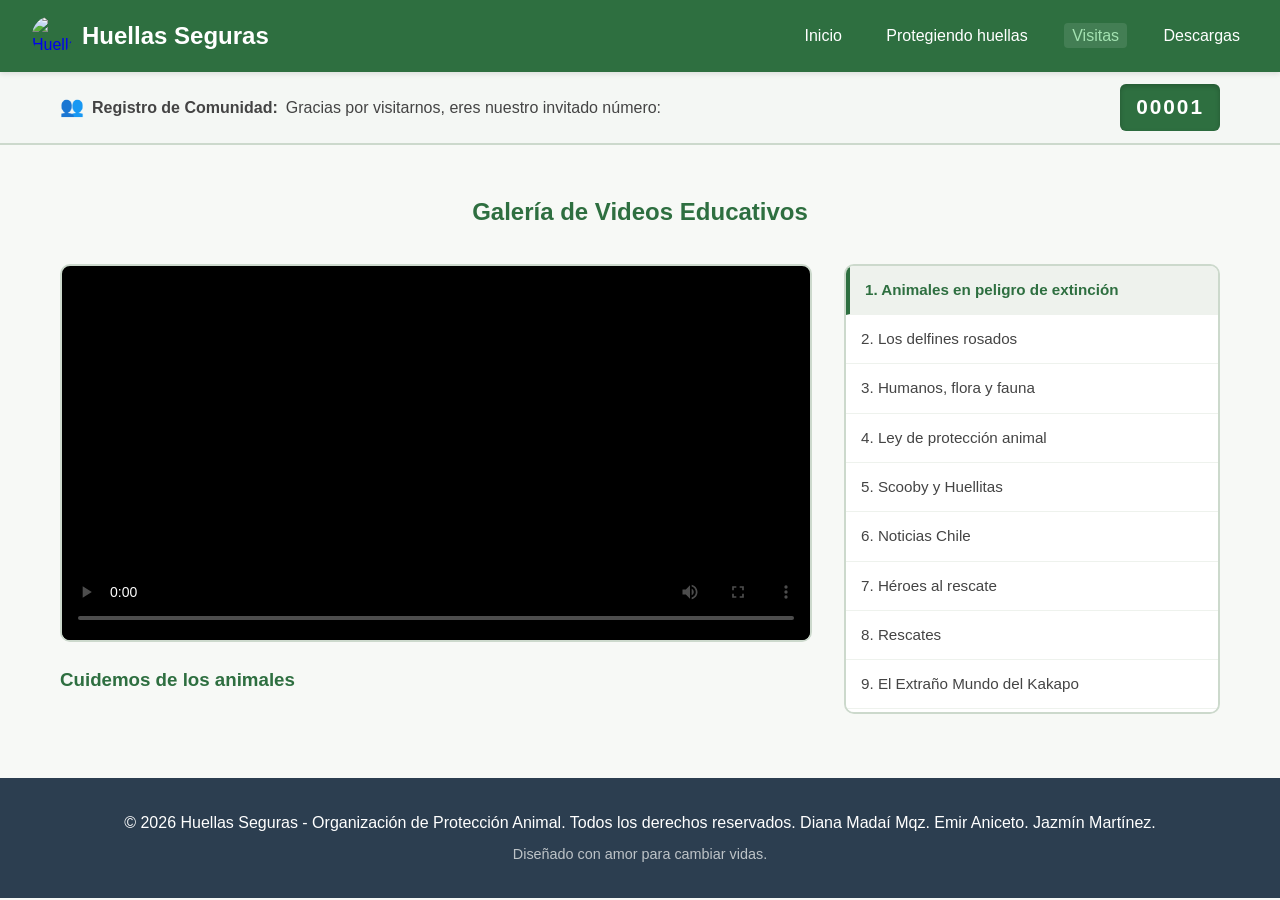
==== contador de visitas.html @ e38f404d "Add files via upload" ====
<!DOCTYPE html>
<html lang="es">
<head>
    <meta charset="UTF-8">
    <meta name="viewport" content="width=device-width, initial-scale=1.0">
    <title>Estadísticas de Visitas - Huellas Seguras</title>
    <link rel="stylesheet" href="styles.css">
    
    <style>
        /* ==========================================
           1. FRANJA HORIZONTAL DEL CONTADOR
           ========================================== */
        .franja-contador-horizontal {
            background-color: #f4f7f4;          
            border-bottom: 2px solid #ccd9cc;   
            padding: 12px 0;
            width: 100%;
            box-sizing: border-box;
        }

        .franja-contador-flex {
            display: flex;
            justify-content: space-between;
            align-items: center;
            flex-wrap: wrap;                    
            gap: 15px;
        }

        .contador-texto-izq {
            font-size: 1rem;
            color: #444444;
            display: flex;
            align-items: center;
            gap: 8px;
        }

        .icono-comunidad {
            font-size: 1.2rem;
        }

        .contador-marcador-mini {
            background-color: #2e6f40;          
            color: #ffffff;
            font-family: 'Courier New', Courier, monospace; 
            font-weight: bold;
            font-size: 1.3rem;
            padding: 6px 16px;
            border-radius: 6px;
            letter-spacing: 2px;
            box-shadow: inset 0 2px 5px rgba(0,0,0,0.2);
            display: inline-block;
        }

        .btn-reiniciar-mini {
            background-color: transparent;
            border: 1px solid #ccd9cc;
            color: #888888;
            padding: 4px 10px;
            border-radius: 4px;
            cursor: pointer;
            transition: all 0.2s;
            font-size: 0.75rem;
            margin-left: 10px;
        }

        .btn-reiniciar-mini:hover {
            background-color: #fce8e6;
            color: #a83232;
            border-color: #f5c2be;
        }

        /* ==========================================
           2. ESTILOS DE LA GALERÍA DE VIDEOS
           ========================================== */
        .video-layout {
            display: grid;
            grid-template-columns: 2fr 1fr;
            gap: 2rem;
            width: 100%;
            max-width: 1160px;
            margin: 0 auto 4rem auto;
        }

        .video-principal-box video {
            width: 100%;
            border-radius: 10px;
            border: 2px solid #ccd9cc;
            background-color: #000;
        }

        .lista-videos {
            background-color: #ffffff;
            border: 2px solid #ccd9cc;
            border-radius: 10px;
            max-height: 450px;
            overflow-y: auto;
            display: flex;
            flex-direction: column;
        }

        .item-video {
            padding: 12px 15px;
            border-bottom: 1px solid #eef2ed;
            cursor: pointer;
            color: #444444;
            font-size: 0.95rem;
            transition: 0.2s;
        }

        .item-video:hover {
            background-color: #f4f7f4;
        }

        .item-video.activo {
            background-color: #eef2ed;
            color: #2e6f40;
            font-weight: bold;
            border-left: 4px solid #2e6f40;
        }

        /* Responsive */
        @media (max-width: 768px) {
            .video-layout { grid-template-columns: 1fr; }
            .franja-contador-flex {
                flex-direction: column;
                text-align: center;
            }
        }
    </style>
</head>
<body>

    <!-- BARRA DE NAVEGACIÓN -->
    <header>
        <a href="index.html" class="logo-container">
            <img src="img/logo.png" alt="Huellas seguras" class="logo-img">
            <span class="logo-text">Huellas Seguras</span>
        </a>
        <nav>
            <a href="index.html">Inicio</a>
            <a href="encabezado.html">Protegiendo huellas</a>
            <a href="contador de visitas.html" class="active">Visitas</a>
            <a href="descargas.html">Descargas</a>
        </nav>
    </header>

    <!-- FRANJA HORIZONTAL DEL CONTADOR (DEBAJO DEL MENÚ) -->
    <div class="franja-contador-horizontal">
        <div class="container franja-contador-flex">
            <div class="contador-texto-izq">
                <span class="icono-comunidad">👥</span> 
                <strong>Registro de Comunidad:</strong> Gracias por visitarnos, eres nuestro invitado número:
            </div>
            <div>
                <div class="contador-marcador-mini">
                    <span id="contador-horizontal">00000</span>
                </div>
                <!--<button class="btn-reiniciar-mini" onclick="reiniciarContador()">Reiniciar</button> -->
            </div>
        </div>
    </div>

    <!-- CUERPO PRINCIPAL CONTENEDOR DE VIDEOS -->
    <main class="container">
        <h2 style="color: #2e6f40; text-align: center; margin-top: 3rem; margin-bottom: 2rem;">Galería de Videos Educativos</h2>

        <div class="video-layout">
            <!-- Reproductor Grande Principal -->
            <div class="video-principal-box">
                <video id="reproductor-principal" controls poster="img/logo.png">
                    <source id="video-origen" src="videos/video1.mp4" type="video/mp4">
                </video>
                <h3 id="titulo-video-actual" style="color: #2e6f40; margin-top: 1rem;">Cuidemos de los animales</h3>
            </div>

            <!-- Lista de Reproducción de 10 Videos -->
            <div class="lista-videos">
                <div class="item-video activo" onclick="cambiarVideo(this, 'videos/video1.mp4', '1. Especies en peligro de extinción')">1. Animales en peligro de extinción</div>
                <div class="item-video" onclick="cambiarVideo(this, 'videos/video2.mp4', '2. Los delfines rosados')">2. Los delfines rosados</div>
                <div class="item-video" onclick="cambiarVideo(this, 'videos/video3.mp4', '3. Los humanos, flora y fauna')">3. Humanos, flora y fauna</div>
                <div class="item-video" onclick="cambiarVideo(this, 'videos/video4.mp4', '4. Ley de protección animal')">4. Ley de protección animal</div>
                <div class="item-video" onclick="cambiarVideo(this, 'videos/video5.mp4', '5. Scooby y huellitas')">5. Scooby y Huellitas</div>
                <div class="item-video" onclick="cambiarVideo(this, 'videos/video6.mp4', '6. Noticias Chile')">6. Noticias Chile</div>
                <div class="item-video" onclick="cambiarVideo(this, 'videos/video7.mp4', '7. Héroes al rescate')">7. Héroes al rescate</div>
                <div class="item-video" onclick="cambiarVideo(this, 'videos/video8.mp4', '8. Rescates')">8. Rescates</div>
                <div class="item-video" onclick="cambiarVideo(this, 'videos/video9.mp4', '9. El Extraño Mundo del Kakapo')">9. El Extraño Mundo del Kakapo</div>
                <div class="item-video" onclick="cambiarVideo(this, 'videos/video10.mp4', '10. Animales en peligro de extinción')">10. Animales en peligro de extinción</div>
            </div>
        </div>
    </main>

    <!-- LOGICAS DE JAVASCRIPT UNIFICADAS -->
    <script>
        // 1. CONTROL DE REPRODUCTOR DE VIDEOS
        function cambiarVideo(elemento, rutaVideo, tituloVideo) {
            const reproductor = document.getElementById('reproductor-principal');
            const origen = document.getElementById('video-origen');
            const titulo = document.getElementById('titulo-video-actual');
            
            origen.src = rutaVideo;
            reproductor.load();
            reproductor.play();
            titulo.innerText = tituloVideo;
            
            document.querySelectorAll('.item-video').forEach(item => item.classList.remove('activo'));
            elemento.classList.add('activo');
        }

        // 2. SISTEMA CONTADOR DE VISITAS
        function registrarVisita() {
            let visitas = localStorage.getItem('contador_visitas');

            if (visitas === null) {
                visitas = 1;
            } else {
                visitas = parseInt(visitas) + 1;
            }

            localStorage.setItem('contador_visitas', visitas);
            let numeroFormateado = visitas.toString().padStart(5, '0');
            
            // Renderiza en la nueva franja horizontal superior
            document.getElementById('contador-horizontal').innerText = numeroFormateado;
        }

        function reiniciarContador() {
            if (confirm("¿Seguro que quieres reiniciar el contador de visitas a cero?")) {
                localStorage.removeItem('contador_visitas');
                document.getElementById('contador-horizontal').innerText = "00000";
                location.reload(); 
            }
        }

        // Inicializar contador al cargar la página
        registrarVisita();
    </script>

                <!-- PIE DE PÁGINA -->
    <footer>
        <p>&copy; 2026 Huellas Seguras - Organización de Protección Animal. Todos los derechos reservados. Diana Madaí Mqz. Emir Aniceto. Jazmín Martínez.</p>
        <p class="footer-sub">Diseñado con amor para cambiar vidas.</p>
    </footer>

</body>
</html>
---- styles.css ----
/* ==========================================
   1. RESET Y ESTILOS GLOBALES 
   ========================================== */
* {
    margin: 0;
    padding: 0;
    box-sizing: border-box;
    font-family: 'Segoe UI', Tahoma, Geneva, Verdana, sans-serif;
}

body {
    background-color: #f7f9f6;
    color: #333333;
    line-height: 1.6;
}

.container {
    max-width: 1200px;
    margin: 2rem auto;
    padding: 0 1.5rem;
}

/* ==========================================
   2. BARRA DE NAVEGACIÓN SUPERIOR (FIJA)
   ========================================== */
header {
    background-color: #2e6f40;
    padding: 1rem 2rem;
    position: sticky;
    top: 0;
    z-index: 100;
    display: flex;
    justify-content: space-between;
    align-items: center;
    box-shadow: 0 2px 5px rgba(0,0,0,0.1);
}

.logo-container {
    display: flex;
    align-items: center;
    gap: 10px;
    text-decoration: none;
}

.logo-img {
    width: 40px;
    height: 40px;
    object-fit: contain;
    border-radius: 50px;
}

.logo-text {
    color: #ffffff;
    font-size: 1.5rem;
    font-weight: bold;
}

nav a {
    color: #ffffff;
    text-decoration: none;
    margin-left: 1.5rem;
    font-weight: 500;
    transition: color 0.3s;
    padding: 0.25rem 0.5rem;
    border-radius: 4px;
}

nav a:hover, nav a.active {
    color: #a3e2b1;
    background-color: rgba(255, 255, 255, 0.1);
}

/* ==========================================
   DISEÑO CORREGIDO BASADO EN EL BOCETO
   ========================================== */

/* Contenedor Hero superior con imagen de fondo equilibrada */
.hero-boceto {
    width: 100%;
    min-height: 400px;
    /* Reducimos el filtro blanco a 0.3 para que no tape tu paisaje */
    background: linear-gradient(rgba(255, 255, 255, 0.3), rgba(255, 255, 255, 0.3)), url('img/fondo3.gif');
    background-size: cover;
    background-position: center;
    background-repeat: no-repeat;
    display: flex;
    align-items: center;
    justify-content: center;
    padding: 3rem 20px;
    box-sizing: border-box;
    border-bottom: 3px solid #000000; 
}

.hero-inner {
    max-width: 800px;
    text-align: center;
    width: 100%;
}

.hero-titulo {
    font-size: 2.2rem;
    color: #2e6f40;
    margin-bottom: 0.8rem;
    text-transform: uppercase;
}

.hero-subtitulo {
    font-size: 1.1rem;
    color: #444444;
    margin-bottom: 2.5rem;
    line-height: 1.5;
}

/* Reemplaza o agrega esto al final de tu archivo styles.css */
.hero-inner {
    position: relative; /* OBLIGATORIO: Permite que la barra se cuelgue de aquí y no se mueva */
}

.resultados-contenedor {
    position: absolute;         /* Flota por encima de todo el contenido de la página */
    left: 50%;
    transform: translateX(-50%);/* Centra perfectamente la persiana con el buscador */
    width: 100%;
    max-width: 650px;           /* Mismo ancho exacto que tu barra de búsqueda */
    margin-top: 8px;            /* Pequeña separación estética hacia abajo */
    background-color: #ffffff !important;
    border: 3px solid #000000 !important;
    border-radius: 8px !important;
    max-height: 250px;
    overflow-y: auto;           /* Si hay muchos resultados, activa barra interna */
    text-align: left;
    z-index: 99999 !important;  /* Obliga a la persiana a estar por encima de los botones del menú */
    display: none;              /* El JavaScript se encarga de cambiar esto a 'block' */
    box-shadow: 0 10px 25px rgba(0,0,0,0.2) !important;
}

/* Estilos internos de cada sugerencia */
.resultado-item {
    display: flex !important;
    align-items: center !important;
    gap: 15px !important;
    padding: 14px 18px !important;
    text-decoration: none !important;
    color: #000000 !important;
    border-bottom: 1px solid #eef2ed !important;
    transition: background 0.15s;
}

.resultado-item:hover {
    background-color: #f4f7f4 !important;
}

.resultado-item:last-child {
    border-bottom: none !important;
}

.resultado-titulo {
    font-size: 0.95rem !important;
    font-weight: 500 !important;
}

/* Etiquetas de color (Página, Animal, Video) */
.resultado-tipo {
    font-size: 0.75rem !important;
    font-weight: bold !important;
    padding: 4px 10px !important;
    border-radius: 4px !important;
    text-transform: uppercase !important;
}

.resultado-tipo.pagina { background-color: #ccd9cc !important; color: #2e6f40 !important; }
.resultado-tipo.animal { background-color: #eef2ed !important; color: #333333 !important; border: 1px solid #ccd9cc !important; }
.resultado-tipo.video  { background-color: #2e6f40 !important; color: #ffffff !important; }

.sin-resultados-alerta {
    padding: 15px !important;
    color: #a83232 !important;
    font-size: 0.95rem !important;
    text-align: center !important;
    font-weight: bold !important;
}

/* Buscador redondeado y centrado del boceto */
.search-form-boceto {
    display: flex;
    max-width: 650px;
    margin: 0 auto;
    border: 3px solid #000000; /* Borde marcado idéntico al dibujo */
    border-radius: 30px;
    overflow: hidden;
    background-color: #ffffff;
}

.search-form-boceto input {
    flex: 1;
    padding: 14px 20px;
    border: none;
    outline: none;
    font-size: 1rem;
}

.search-form-boceto button {
    background-color: #2e6f40;
    color: white;
    border: none;
    padding: 0 24px;
    font-size: 1rem;
    cursor: pointer;
    font-weight: bold;
    transition: background-color 0.2s;
}

.search-form-boceto button:hover {
    background-color: #21522e;
}

/* ==========================================
   NUEVO MENÚ DE TARJETAS MODERNAS
   ========================================== */
.seccion-menu-moderno {
    margin-top: 4rem;
    margin-bottom: 5rem;
}

.titulo-menu-central {
    font-size: 1.8rem;
    color: #2e6f40;
    text-align: center;
    margin-bottom: 2.5rem;
    font-weight: bold;
    letter-spacing: 0.5px;
}

/* Contenedor flexible que apila las tarjetas limpiamente */
.menu-tarjetas-grid {
    display: flex;
    flex-direction: column;
    gap: 1.5rem;
    max-width: 800px;
    margin: 0 auto;
}

/* Tarjeta base con diseño interactivo horizontal */
.tarjeta-enlace {
    display: flex;
    align-items: center;
    background-color: #ffffff;
    text-decoration: none;
    padding: 1.5rem 2rem;
    border: 2px solid #ccd9cc;
    border-radius: 12px; /* Esquinas redondeadas estéticas */
    box-shadow: 0 4px 10px rgba(0, 0, 0, 0.02);
    transition: all 0.3s cubic-bezier(0.25, 0.8, 0.25, 1);
    position: relative;
    overflow: hidden;
}

/* Icono destacado a la izquierda */
.tarjeta-icono {
    font-size: 2.2rem;
    margin-right: 1.5rem;
    background-color: #f4f7f4;
    width: 60px;
    height: 60px;
    display: flex;
    align-items: center;
    justify-content: center;
    border-radius: 50%;
    transition: transform 0.3s ease;
}

/* Textos informativos internos */
.tarjeta-info {
    flex: 1;
}

.tarjeta-info h3 {
    margin: 0 0 0.4rem 0;
    font-size: 1.3rem;
    color: #2e6f40;
    font-weight: bold;
}

.tarjeta-info p {
    margin: 0;
    font-size: 0.95rem;
    color: #666666;
    line-height: 1.4;
}

/* Flecha decorativa de indicación */
.tarjeta-flecha {
    font-size: 1.4rem;
    color: #ccd9cc;
    transition: all 0.3s ease;
    font-weight: bold;
}

/* --- EFECTOS HOVER (ANIMACIONES AL PASAR EL MOUSE) --- */
.tarjeta-enlace:hover {
    border-color: #2e6f40;
    transform: translateY(-3px); /* Eleva la tarjeta suavemente */
    box-shadow: 0 10px 20px rgba(46, 111, 64, 0.08);
}

.tarjeta-enlace:hover .tarjeta-icono {
    transform: scale(1.1); /* Agranda el icono sutilmente */
    background-color: #eef2ed;
}

.tarjeta-enlace:hover .tarjeta-flecha {
    color: #2e6f40;
    transform: translateX(5px); /* Desplaza la flecha a la derecha invitando al clic */
}



.menu-btn-rectangular h3 {
    margin: 0;
    font-size: 1.25rem;
    letter-spacing: 1px;
}

/* Efecto sutil al pasar el mouse por encima */
.menu-btn-rectangular:hover {
    background-color: #2e6f40;
    color: #ffffff;
    border-color: #2e6f40;
}

/* ==========================================
   SISTEMA DE BUSCADOR GLOBAL DESPLEGABLE
   ========================================== */
.resultados-contenedor {
    position: relative;
    max-width: 650px;
    margin: 5px auto 0 auto;
    background-color: #ffffff;
    border: 3px solid #000000;
    border-radius: 8px;
    max-height: 250px;
    overflow-y: auto;
    text-align: left;
    z-index: 100;
    display: none; /* Se activa con JS */
    box-shadow: 0 8px 16px rgba(0,0,0,0.1);
}

/* Cada fila de los resultados encontrados */
.resultado-item {
    display: flex;
    align-items: center;
    gap: 15px;
    padding: 12px 18px;
    text-decoration: none;
    color: #000000;
    border-bottom: 1px solid #eef2ed;
    transition: 0.15s;
}

.resultado-item:hover {
    background-color: #f4f7f4;
}

.resultado-item:last-child {
    border-bottom: none;
}

.resultado-titulo {
    font-size: 0.95rem;
    font-weight: 500;
}

/* Etiquetas de tipo de archivo/contenido */
.resultado-tipo {
    font-size: 0.75rem;
    font-weight: bold;
    padding: 3px 8px;
    border-radius: 4px;
    text-transform: uppercase;
}

.resultado-tipo.página { background-color: #ccd9cc; color: #2e6f40; }
.resultado-tipo.animal { background-color: #eef2ed; color: #333333; border: 1px solid #ccd9cc; }
.resultado-tipo.video  { background-color: #2e6f40; color: #ffffff; }

.sin-resultados-alerta {
    padding: 15px;
    color: #a83232;
    font-size: 0.95rem;
    text-align: center;
    font-weight: bold;
}


/* ==========================================
   5. DISEÑO INTERACTIVO: PÁGINA ENCABEZADO
   ========================================== */
.encabezado-layout-nuevo {
    display: grid;
    grid-template-columns: 1fr 1.2fr;
    gap: 2.5rem;
    align-items: start;
    margin-top: 2rem;
    margin-bottom: 2rem;
}

.info-lado-panel {
    background-color: #ffffff;
    padding: 2.5rem;
    border-radius: 10px;
    border: 2px solid #ccd9cc;
    box-shadow: 0 4px 12px rgba(0,0,0,0.02);
    /* Se eliminó min-height para evitar el estiramiento vertical descuidado */
    height: 100%; /* Hace que nivele su altura automáticamente con el panel derecho */
    box-sizing: border-box;
}

.info-lado-panel h1 {
    font-size: 2.2rem;
    color: #2e6f40;
    margin-bottom: 1.5rem;
    border-bottom: 2px solid #eef2ed;
    padding-bottom: 0.5rem;
}

.info-texto-box p {
    font-size: 1.1rem;
    color: #444444;
    line-height: 1.7;
    text-align: justify;
}

.media-lado-panel {
    display: flex;
    flex-direction: column;
    gap: 1.5rem;
    min-width: 0;       /* OBLIGATORIO: Permite que el contenedor se encoja si es necesario */
    max-width: 100%;    /* Evita que este panel sea más grande que su columna del grid */
}


.recuadro-principal-nuevo {
    width: 100%;
    height: 340px;
    background-color: #ffffff;
    border: 2px solid #ccd9cc;
    border-radius: 10px;
    overflow: hidden;
    box-shadow: 0 4px 10px rgba(0,0,0,0.04);
}

.recuadro-principal-nuevo img {
    width: 100%;
    height: 100%;
    object-fit: cover;
}

.barra-imagenes-galeria {
    display: flex;
    gap: 12px;
    justify-content: flex-start;
    overflow-x: auto;          /* Permite el desplazamiento horizontal */
    white-space: nowrap;       /* Evita que las imágenes salten de línea */
    padding: 10px 5px;
    max-width: 100%;           /* Limita el ancho al contenedor padre */
    box-sizing: border-box;
    
    /* Estilos de barra para navegadores modernos (Firefox) */
    scrollbar-width: thin;
    scrollbar-color: #2e6f40 #eef2ed;
}

/* Personalización de la barra de desplazamiento para Chrome, Safari y Edge */
.barra-imagenes-galeria::-webkit-scrollbar {
    height: 8px;               /* Grosor de la barra horizontal */
}

.barra-imagenes-galeria::-webkit-scrollbar-track {
    background: #eef2ed;       /* Fondo del carril de la barra */
    border-radius: 4px;
}

.barra-imagenes-galeria::-webkit-scrollbar-thumb {
    background-color: #2e6f40; /* Color de la barra arrastrable */
    border-radius: 4px;
    border: 1px solid #eef2ed;
}

.barra-imagenes-galeria::-webkit-scrollbar-thumb:hover {
    background-color: #21522e; /* Color más oscuro al pasar el mouse */
}


.thumb-nueva {
    width: 75px;
    height: 55px;
    object-fit: cover;
    flex-shrink: 0;            /* OBLIGATORIO: Evita que las fotos se aplasten */
    border-radius: 6px;
    cursor: pointer;
    border: 2px solid #ccd9cc;
    transition: all 0.2s ease;
}

.thumb-nueva:hover {
    transform: scale(1.05);
}

.active-thumb {
    border-color: #2e6f40;
    box-shadow: 0 0 8px rgba(46, 111, 64, 0.3);
}

.bloque-inferior-grafica {
    display: grid;
    grid-template-columns: 1fr 1fr;
    gap: 1.5rem;
}

.sub-cuadro-grafica {
    background-color: #ffffff;
    border: 2px solid #ccd9cc;
    border-radius: 10px;
    height: 160px;
    overflow: hidden;
    display: flex;
    align-items: center;
    justify-content: center;
    padding: 10px;
}

.sub-cuadro-grafica img {
    width: 100%;
    height: 100%;
    object-fit: contain;
}

.sub-cuadro-texto-grafica {
    background-color: #ffffff;
    border: 2px solid #ccd9cc;
    border-radius: 10px;
    padding: 1.2rem;
    height: 160px;
    display: flex;
    flex-direction: column;
    justify-content: center;
}

.sub-cuadro-texto-grafica h4 {
    color: #2e6f40;
    margin-bottom: 0.5rem;
}

.sub-cuadro-texto-grafica p {
    font-size: 0.9rem;
    color: #666666;
    line-height: 1.4;
}

/* ==========================================
   6. PIE DE PÁGINA 
   ========================================== */
footer {
    background-color: #2c3e50;
    color: #ffffff;
    text-align: center;
    padding: 2rem 1rem;
    margin-top: 4rem;
}

.footer-sub {
    margin-top: 0.5rem;
    font-size: 0.9rem;
    color: #bdc3c7;
}

/* ==========================================
   7. RESPONSIVE (ADAPTACIÓN MÓVIL) 
   ========================================== */

@media (max-width: 992px) {
    .encabezado-layout-nuevo {
        grid-template-columns: 1fr;
    }
    .info-lado-panel {
        min-height: auto;
    }
    header {
        flex-direction: column;
        gap: 1rem;
    }
    nav a {
        margin: 0 0.5rem;
    }
}

@media (max-width: 600px) {
    .bloque-inferior-grafica {
        grid-template-columns: 1fr;
    }
}

/*Centrar el Contenido General de la Web*/
.container {
    max-width: 1200px;         /* Limita el ancho de la web para que no se desparrame */
    margin:0 auto;            /* Centra automáticamente todo el bloque en la pantalla */
    padding: 0 20px;           /* Deja una pequeña separación de cortesía en los bordes */
    box-sizing: border-box;
}

/*Estilos para hacer mas grande la grafica al hacer click en ella*/
/* Hacer que la gráfica pequeña invite a dar clic */
#grafica-analisis {
    cursor: zoom-in;
    transition: transform 0.2s ease;
}
#grafica-analisis:hover {
    transform: scale(1.03); /* Se estira sutilmente al pasar el mouse */
}

/* Fondo oscuro del zoom (oculto por defecto) */
.modal-zoom {
    display: none; 
    position: fixed;
    z-index: 2000; /* Asegura que se ponga encima de todo el sitio */
    padding-top: 50px;
    left: 0;
    top: 0;
    width: 100%;
    height: 100%;
    overflow: auto;
    background-color: rgba(0, 0, 0, 0.85); /* Fondo negro translúcido */
}

/* Contenedor de la imagen ampliada */
.modal-contenido {
    margin: auto;
    display: block;
    max-width: 85%;
    max-height: 80vh;
    border-radius: 8px;
    box-shadow: 0 8px 25px rgba(0,0,0,0.5);
    animation: zoomEfecto 0.25s ease-out;
}

/* Animación de apertura suave */
@keyframes zoomEfecto {
    from { transform: scale(0.7); opacity: 0; }
    to { transform: scale(1); opacity: 1; }
}

/* Botón de cerrar (X) */
.modal-cerrar {
    position: absolute;
    top: 20px;
    right: 35px;
    color: #ffffff;
    font-size: 40px;
    font-weight: bold;
    cursor: pointer;
    transition: color 0.15s;
}
.modal-cerrar:hover {
    color: #ccd9cc;
}
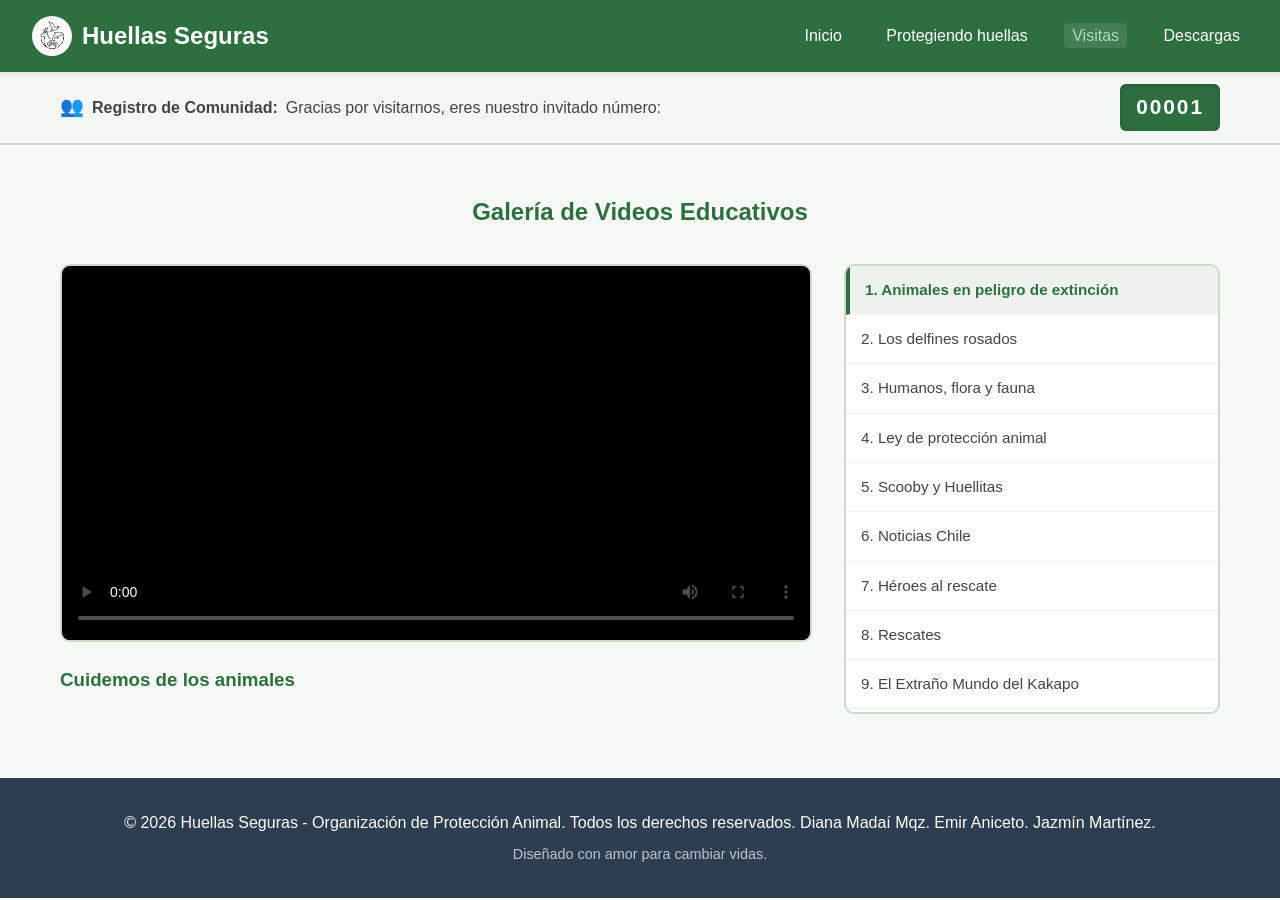
==== commit a5c6850c: "Fix HTML encoding issues in contador de visitas" ====
--- a/contador de visitas.html
+++ b/contador de visitas.html
@@ -133,7 +133,7 @@
     <!-- BARRA DE NAVEGACIÓN -->
     <header>
         <a href="index.html" class="logo-container">
-            <img src="img/logo.png" alt="Huellas seguras" class="logo-img">
+            <img src="logo.png" alt="Huellas seguras" class="logo-img">
             <span class="logo-text">Huellas Seguras</span>
         </a>
         <nav>
@@ -175,16 +175,16 @@
 
             <!-- Lista de Reproducción de 10 Videos -->
             <div class="lista-videos">
-                <div class="item-video activo" onclick="cambiarVideo(this, 'videos/video1.mp4', '1. Especies en peligro de extinción')">1. Animales en peligro de extinción</div>
-                <div class="item-video" onclick="cambiarVideo(this, 'videos/video2.mp4', '2. Los delfines rosados')">2. Los delfines rosados</div>
-                <div class="item-video" onclick="cambiarVideo(this, 'videos/video3.mp4', '3. Los humanos, flora y fauna')">3. Humanos, flora y fauna</div>
-                <div class="item-video" onclick="cambiarVideo(this, 'videos/video4.mp4', '4. Ley de protección animal')">4. Ley de protección animal</div>
-                <div class="item-video" onclick="cambiarVideo(this, 'videos/video5.mp4', '5. Scooby y huellitas')">5. Scooby y Huellitas</div>
-                <div class="item-video" onclick="cambiarVideo(this, 'videos/video6.mp4', '6. Noticias Chile')">6. Noticias Chile</div>
-                <div class="item-video" onclick="cambiarVideo(this, 'videos/video7.mp4', '7. Héroes al rescate')">7. Héroes al rescate</div>
-                <div class="item-video" onclick="cambiarVideo(this, 'videos/video8.mp4', '8. Rescates')">8. Rescates</div>
-                <div class="item-video" onclick="cambiarVideo(this, 'videos/video9.mp4', '9. El Extraño Mundo del Kakapo')">9. El Extraño Mundo del Kakapo</div>
-                <div class="item-video" onclick="cambiarVideo(this, 'videos/video10.mp4', '10. Animales en peligro de extinción')">10. Animales en peligro de extinción</div>
+                <div class="item-video activo" onclick="cambiarVideo(this, 'video1.mp4', '1. Especies en peligro de extinción')">1. Animales en peligro de extinción</div>
+                <div class="item-video" onclick="cambiarVideo(this, 'video2.mp4', '2. Los delfines rosados')">2. Los delfines rosados</div>
+                <div class="item-video" onclick="cambiarVideo(this, 'video3.mp4', '3. Los humanos, flora y fauna')">3. Humanos, flora y fauna</div>
+                <div class="item-video" onclick="cambiarVideo(this, 'video4.mp4', '4. Ley de protección animal')">4. Ley de protección animal</div>
+                <div class="item-video" onclick="cambiarVideo(this, 'video5.mp4', '5. Scooby y huellitas')">5. Scooby y Huellitas</div>
+                <div class="item-video" onclick="cambiarVideo(this, 'video6.mp4', '6. Noticias Chile')">6. Noticias Chile</div>
+                <div class="item-video" onclick="cambiarVideo(this, 'video7.mp4', '7. Héroes al rescate')">7. Héroes al rescate</div>
+                <div class="item-video" onclick="cambiarVideo(this, 'video8.mp4', '8. Rescates')">8. Rescates</div>
+                <div class="item-video" onclick="cambiarVideo(this, 'video9.mp4', '9. El Extraño Mundo del Kakapo')">9. El Extraño Mundo del Kakapo</div>
+                <div class="item-video" onclick="cambiarVideo(this, 'video10.mp4', '10. Animales en peligro de extinción')">10. Animales en peligro de extinción</div>
             </div>
         </div>
     </main>
--- a/styles.css
+++ b/styles.css
@@ -79,7 +79,7 @@
     width: 100%;
     min-height: 400px;
     /* Reducimos el filtro blanco a 0.3 para que no tape tu paisaje */
-    background: linear-gradient(rgba(255, 255, 255, 0.3), rgba(255, 255, 255, 0.3)), url('img/fondo3.gif');
+    background: linear-gradient(rgba(255, 255, 255, 0.3), rgba(255, 255, 255, 0.3)), url('fondo3.gif');
     background-size: cover;
     background-position: center;
     background-repeat: no-repeat;
@@ -663,4 +663,4 @@
 }
 .modal-cerrar:hover {
     color: #ccd9cc;
-}+}
